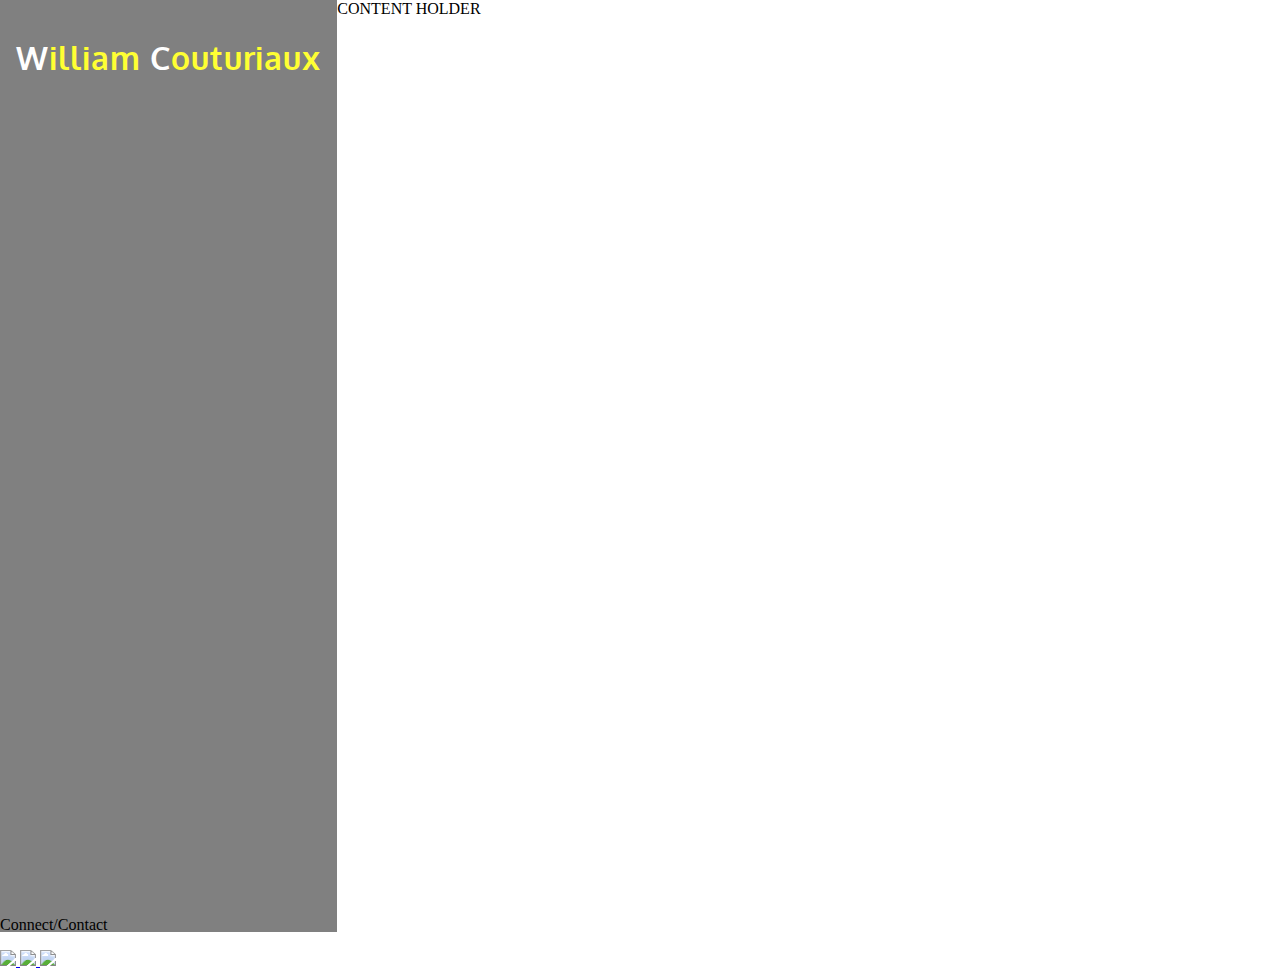
==== index.html @ be58a901 "Add footer" ====
<!doctype html>

<html lang="en">

<head>
  <title>William L Couturiaux</title>
  <meta charset="utf-8">
  <meta name="viewport" content="width=device-width, initial-scale=1.0">
  <meta name="Portfolio Site" content="William Couturiaux Portfolio">
  <meta name="William L Couturiaux">
  <link rel="stylesheet" href="css/styles.css">
  <link href="https://fonts.googleapis.com/css?family=Oxygen" rel="stylesheet">
</head>

<body>
	<div class="container">

		<div id="menuBar">
			<header class="header">
				<h1 class="header-title">
					<span>W</span>illiam <span>C</span>outuriaux
				</h1>
			</header>

		</div>

		<div id="contentPane">
			CONTENT HOLDER
		</div>

	</div>

	<footer>
		<p id="footText">Connect/Contact</p>

		<a href="mailto:w.l.couturiaux@gmail.com">
			<img src="images/iconmonstr-email-10-28.png">
		</a>
		<a href="https://www.linkedin.com/in/william-couturiaux/" target="_blank">
			<img src="images/In-White-28px-R.png">
		</a>
		<a href="https://github.com/wcouturiaux" target="_blank">
			<img src="images/GitHub-Mark-28px.png">
		</a>


	</footer>
</body>
</html>
---- css/styles.css ----
/*font-family: 'Quicksand', sans-serif;*/
html, body{
	height:100%;
	width: 100%;
	margin: 0px;
}
header {
	font-family: 'Oxygen', sans-serif;
	font-size: 1em;
	color: black;
}
.header-title{
	color: #FFFF33
}
.header-title span{
	color: #FFF
}

h1{
	letter-spacing: 0.03em;
}

.container{
	display: flex;
	flex-wrap: wrap;
	height: 100%;
}
#menuBar{
	background-color: #808080 ;
	height: 100%;
	padding: 1em;

}
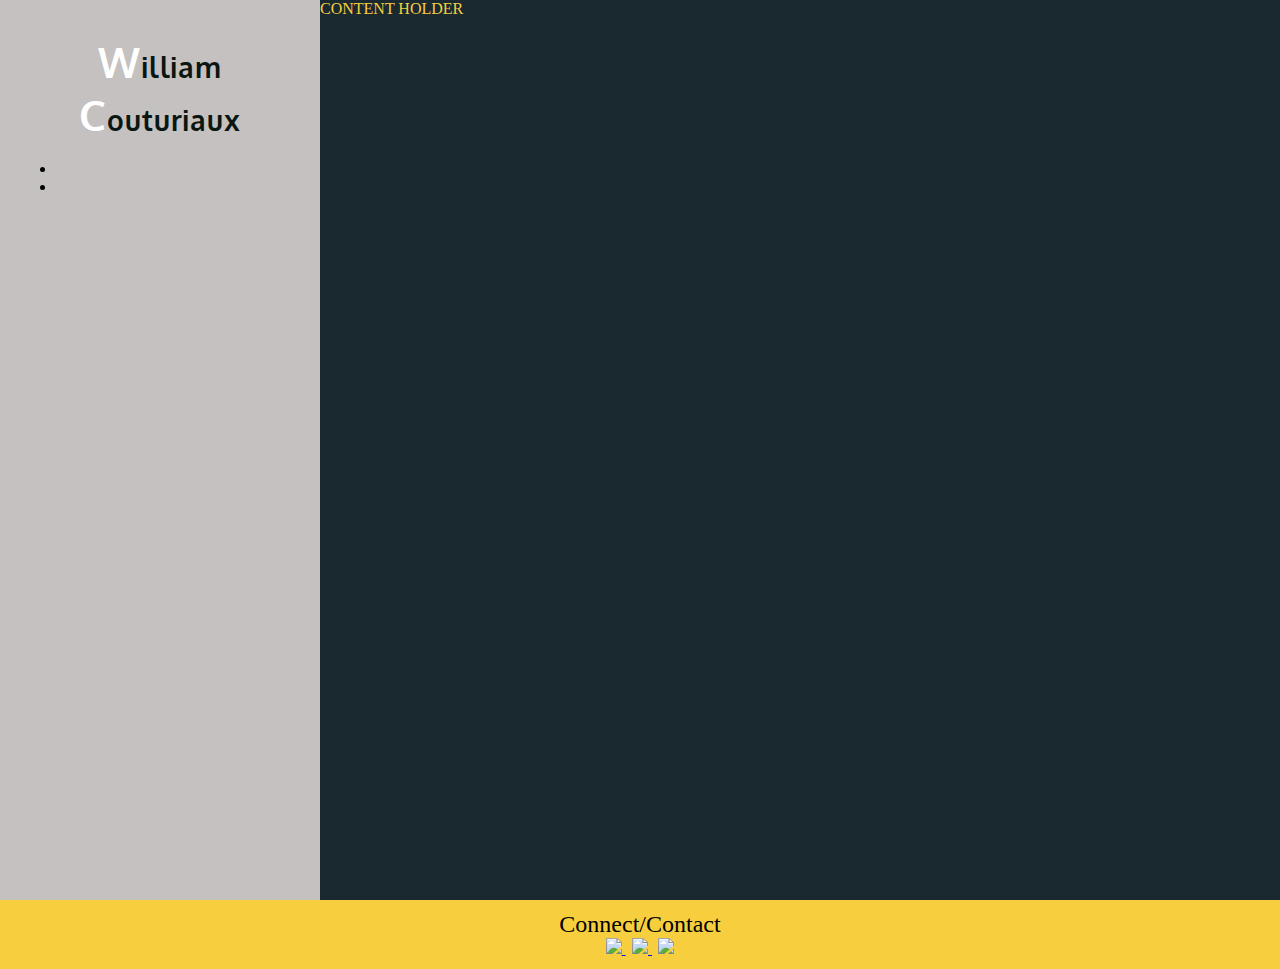
==== commit c6e1edc4: "Add Nav frame work to menu bar" ====
--- a/index.html
+++ b/index.html
@@ -21,7 +21,12 @@
 					<span>W</span>illiam <span>C</span>outuriaux
 				</h1>
 			</header>
-
+			<nav>
+				<ul class="nav">
+					<li><a href="/about.html" title="About"></a></li>
+					<li></li>
+				</ul>
+			</nav>
 		</div>
 
 		<div id="contentPane">
--- a/css/styles.css
+++ b/css/styles.css
@@ -1,4 +1,6 @@
-/*font-family: 'Quicksand', sans-serif;*/
+/*font-family: 'Quicksand', sans-serif;
+#4484CE #f19f4d #d9d9d9
+*/
 html, body{
 	height:100%;
 	width: 100%;
@@ -6,15 +8,18 @@
 }
 header {
 	font-family: 'Oxygen', sans-serif;
-	font-size: 1em;
+	font-size: 1.1vw;
 	color: black;
+
 }
 .header-title{
-	color: #FFFF33
+	color: #0a1612;
+	text-align: -webkit-center;
 }
 .header-title span{
-	color: #FFF
-}
+	color:#FFF;
+	font-size: 1.5em;
+;}
 
 h1{
 	letter-spacing: 0.03em;
@@ -26,8 +31,50 @@
 	height: 100%;
 }
 #menuBar{
-	background-color: #808080 ;
+	background-color: #c5c1c0;
 	height: 100%;
+	width: 25%;
 	padding: 1em;
+	box-sizing: border-box;
+}
 
+#contentPane{
+	background-color: #1a2930;
+	height: 100%;
+	width: 75%;
+	color: #f7ce3e;
+
+}
+
+footer{
+	background-color: #f7ce3e;
+	text-align: center;
+	padding: .7em;
+	height: auto;
+	position: relative;
+}
+a{
+	padding: .2em;
+}
+#footText{
+	margin: 0px;
+	font-size: 1.5em;
+}
+
+@media screen and (max-width: 1000px){
+	#menuBar{
+		width: 100%;
+		height: 4em;
+	}
+	#contentPane{
+		width: 100%;
+	}
+	.header-title{
+		margin: 0;
+		text-align: -webkit-left;
+	}
+	header{
+		font-size: .8em;
+	}
+	}
 }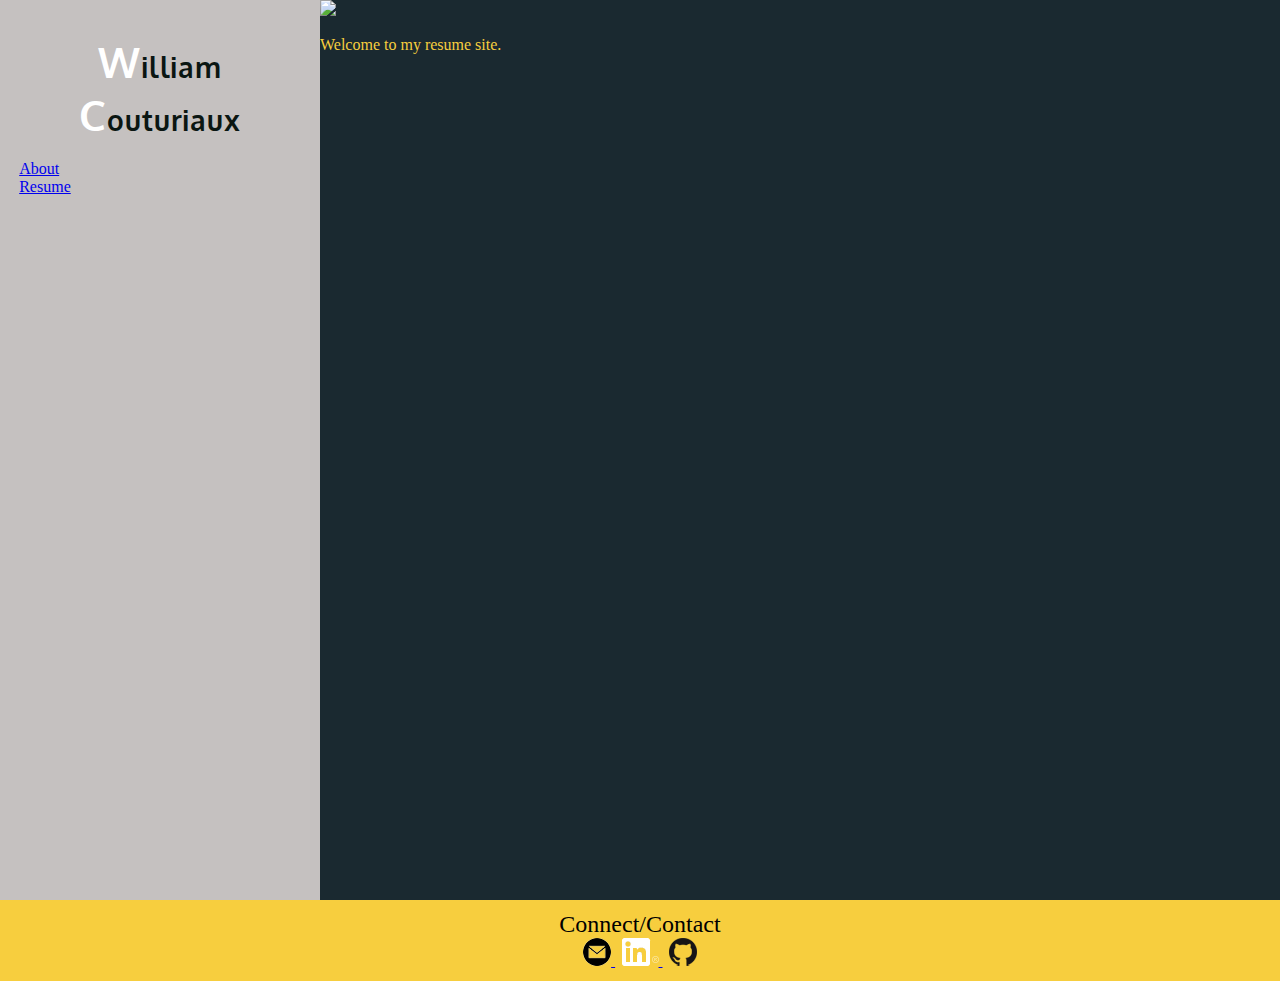
==== commit 641344e9: "add logo and welcome text" ====
--- a/index.html
+++ b/index.html
@@ -23,14 +23,19 @@
 			</header>
 			<nav>
 				<ul class="nav">
-					<li><a href="/about.html" title="About"></a></li>
-					<li></li>
+					<li class="liAbout"><a href="about.html" title="About"><span>About</span></a></li>
+					<li class="liResume"><a href="resume.html" title="Resume"><span>Resume</span></a></li>
 				</ul>
 			</nav>
 		</div>
 
 		<div id="contentPane">
-			CONTENT HOLDER
+			<img src="images/WLC_Logo_whiteltr.png" id="logo">
+			<main>
+				<p class="welcome">
+					Welcome to my resume site.
+				</p>
+			</main>
 		</div>
 
 	</div>
--- a/css/styles.css
+++ b/css/styles.css
@@ -6,30 +6,40 @@
 	width: 100%;
 	margin: 0px;
 }
+
+
 header {
 	font-family: 'Oxygen', sans-serif;
 	font-size: 1.1vw;
 	color: black;
 
 }
+
+
 .header-title{
 	color: #0a1612;
 	text-align: -webkit-center;
 }
+
+
 .header-title span{
 	color:#FFF;
 	font-size: 1.5em;
 ;}
 
+
 h1{
 	letter-spacing: 0.03em;
 }
+
 
 .container{
 	display: flex;
 	flex-wrap: wrap;
 	height: 100%;
 }
+
+
 #menuBar{
 	background-color: #c5c1c0;
 	height: 100%;
@@ -37,6 +47,7 @@
 	padding: 1em;
 	box-sizing: border-box;
 }
+
 
 #contentPane{
 	background-color: #1a2930;
@@ -46,6 +57,7 @@
 
 }
 
+
 footer{
 	background-color: #f7ce3e;
 	text-align: center;
@@ -53,13 +65,25 @@
 	height: auto;
 	position: relative;
 }
+
+
 a{
 	padding: .2em;
 }
+
+
 #footText{
 	margin: 0px;
 	font-size: 1.5em;
 }
+
+
+.nav{
+	list-style-type: none;
+	padding: 0;
+	margin: 0;
+}
+
 
 @media screen and (max-width: 1000px){
 	#menuBar{
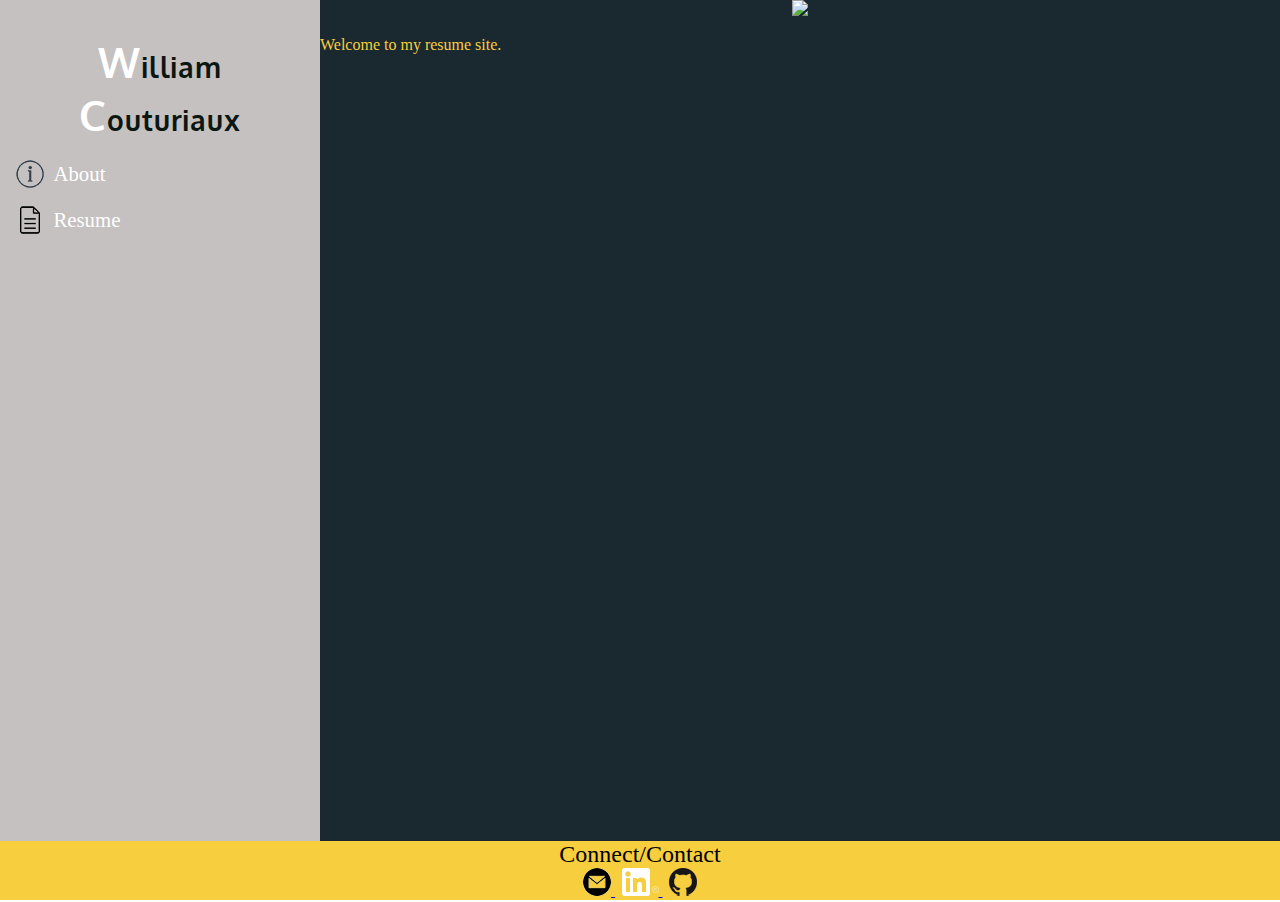
==== commit 7807b55d: "move footer inside container - style to keep footer sticky at bottom" ====
--- a/index.html
+++ b/index.html
@@ -38,9 +38,7 @@
 			</main>
 		</div>
 
-	</div>
-
-	<footer>
+			<footer>
 		<p id="footText">Connect/Contact</p>
 
 		<a href="mailto:w.l.couturiaux@gmail.com">
@@ -52,8 +50,11 @@
 		<a href="https://github.com/wcouturiaux" target="_blank">
 			<img src="images/GitHub-Mark-28px.png">
 		</a>
+	</footer>
+
+	</div>
 
 
-	</footer>
+
 </body>
 </html>--- a/css/styles.css
+++ b/css/styles.css
@@ -5,6 +5,9 @@
 	height:100%;
 	width: 100%;
 	margin: 0px;
+	position: relative;
+	top: 0;
+	left: 0;
 }
 
 
@@ -54,21 +57,29 @@
 	height: 100%;
 	width: 75%;
 	color: #f7ce3e;
+	text-align: center;
+}
 
+
+.welcome{
+	text-align: left;
 }
 
 
 footer{
 	background-color: #f7ce3e;
 	text-align: center;
-	padding: .7em;
 	height: auto;
-	position: relative;
+	width: 100%;
+	position: absolute;
+	left: 0;
+	bottom: 0;
 }
 
 
 a{
 	padding: .2em;
+	vertical-align: center;
 }
 
 
@@ -82,16 +93,47 @@
 	list-style-type: none;
 	padding: 0;
 	margin: 0;
+	font-size: 1em;
+	display: block;
 }
 
 
+.nav span{
+	display: inline-block;
+	padding-top: .1em;
+	color: #FFF;
+
+}
+
+
+li.liAbout{
+	background: url('../images/if_info_28px.png') no-repeat left top;
+	height: 32px;
+	padding-left: 1.6em;
+	font-size: 1.3em;
+}
+
+
+li.liResume{
+	background: url('../images/if_12.File_28px.png') no-repeat left top;
+	height: 32px;
+	padding-left: 1.6em;
+	font-size: 1.3em;
+	margin-top: .7em;
+}
 @media screen and (max-width: 1000px){
+	.container{
+		flex-wrap: nowrap;
+		flex-direction: column;
+	}
 	#menuBar{
 		width: 100%;
 		height: 4em;
 	}
 	#contentPane{
 		width: 100%;
+		overflow-y: auto;
+
 	}
 	.header-title{
 		margin: 0;
@@ -99,6 +141,16 @@
 	}
 	header{
 		font-size: .8em;
+		display: inline-block;
+	}
+	.nav span{
+		display: none;
+	}
+	nav{
+		float: right;
+	}
+	li{
+		display: inline-block;
 	}
 	}
 }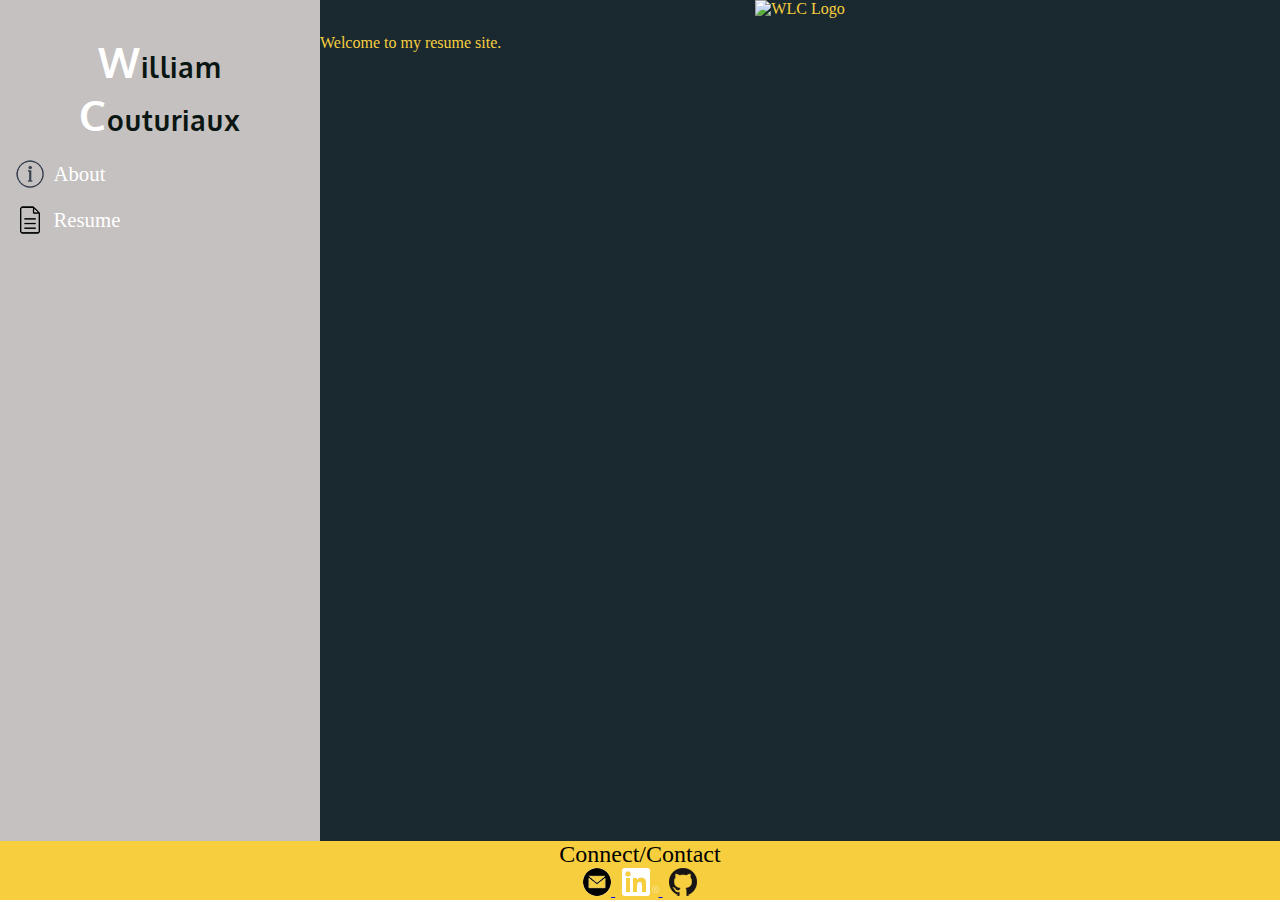
==== commit f4b0372d: "Add alt to img tags" ====
--- a/index.html
+++ b/index.html
@@ -30,7 +30,7 @@
 		</div>
 
 		<div id="contentPane">
-			<img src="images/WLC_Logo_whiteltr.png" id="logo">
+			<img src="images/WLC_Logo_whiteltr.png" alt="WLC Logo" id="logo">
 			<main>
 				<p class="welcome">
 					Welcome to my resume site.
@@ -38,19 +38,19 @@
 			</main>
 		</div>
 
-			<footer>
-		<p id="footText">Connect/Contact</p>
+		<footer>
+			<p id="footText">Connect/Contact</p>
 
-		<a href="mailto:w.l.couturiaux@gmail.com">
-			<img src="images/iconmonstr-email-10-28.png">
-		</a>
-		<a href="https://www.linkedin.com/in/william-couturiaux/" target="_blank">
-			<img src="images/In-White-28px-R.png">
-		</a>
-		<a href="https://github.com/wcouturiaux" target="_blank">
-			<img src="images/GitHub-Mark-28px.png">
-		</a>
-	</footer>
+			<a href="mailto:w.l.couturiaux@gmail.com">
+				<img src="images/iconmonstr-email-10-28.png" alt="email">
+			</a>
+			<a href="https://www.linkedin.com/in/william-couturiaux/" target="_blank">
+				<img src="images/In-White-28px-R.png" alt="Linkedin">
+			</a>
+			<a href="https://github.com/wcouturiaux" target="_blank">
+				<img src="images/GitHub-Mark-28px.png" alt="Git Hub">
+			</a>
+		</footer>
 
 	</div>
 
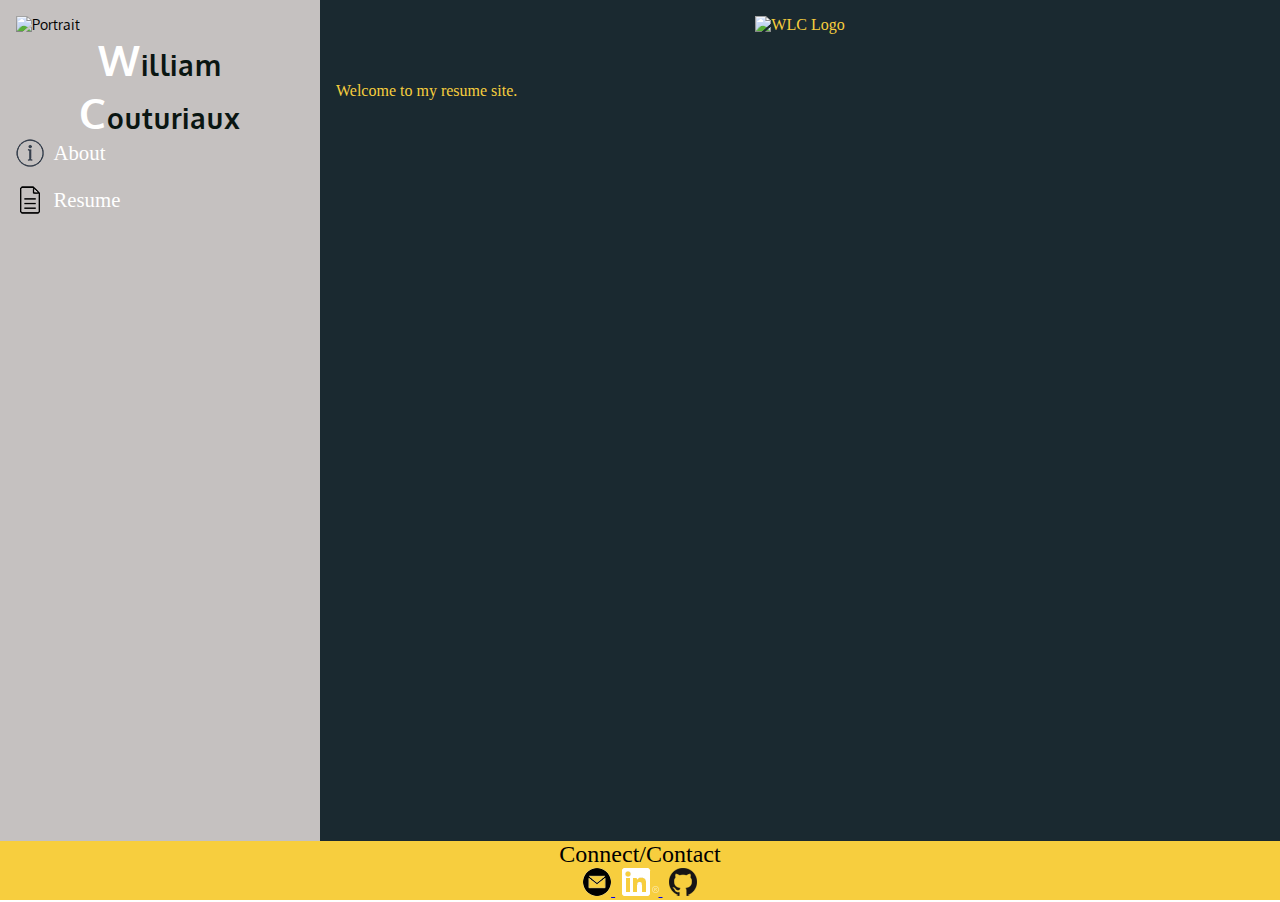
==== commit 9529f12a: "Add responsiveness to menu bar" ====
--- a/index.html
+++ b/index.html
@@ -17,6 +17,7 @@
 
 		<div id="menuBar">
 			<header class="header">
+				<img src="images/BustShot.jpg" alt="Portrait" class="sidePhoto">
 				<h1 class="header-title">
 					<span>W</span>illiam <span>C</span>outuriaux
 				</h1>
@@ -30,7 +31,7 @@
 		</div>
 
 		<div id="contentPane">
-			<img src="images/WLC_Logo_whiteltr.png" alt="WLC Logo" id="logo">
+			<img src="images/WLC_Logo_whiteltr.png" alt="WLC Logo" class="logo">
 			<main>
 				<p class="welcome">
 					Welcome to my resume site.
--- a/css/styles.css
+++ b/css/styles.css
@@ -18,21 +18,40 @@
 
 }
 
+.logo{
+	width: 50%;
+    max-width: 375px;
+    height: auto;
+    padding: 1em;
+}
+
+
+main{
+	padding: 1em;
+}
+
 
 .header-title{
+	margin: 0;
 	color: #0a1612;
 	text-align: -webkit-center;
 }
 
 
 .header-title span{
-	color:#FFF;
+	color:#fff;
 	font-size: 1.5em;
 ;}
 
 
 h1{
 	letter-spacing: 0.03em;
+}
+
+
+.sidePhoto{
+	width: 100%;
+	height: auto;
 }
 
 
@@ -128,7 +147,7 @@
 	}
 	#menuBar{
 		width: 100%;
-		height: 4em;
+		height: auto;
 	}
 	#contentPane{
 		width: 100%;
@@ -136,12 +155,12 @@
 
 	}
 	.header-title{
-		margin: 0;
 		text-align: -webkit-left;
+		float: left;
+		font-size: 5vw;
 	}
 	header{
 		font-size: .8em;
-		display: inline-block;
 	}
 	.nav span{
 		display: none;
@@ -152,5 +171,18 @@
 	li{
 		display: inline-block;
 	}
+	.sidePhoto{
+		width: 10%;
+		min-width: 81.5px;
+	    height: auto;
+	    float: left;
+	    padding-right: 2vw;
+	    float: left;
+	}
+}
+
+@media screen and (max-width: 412px){
+	nav{
+		float: left;
 	}
 }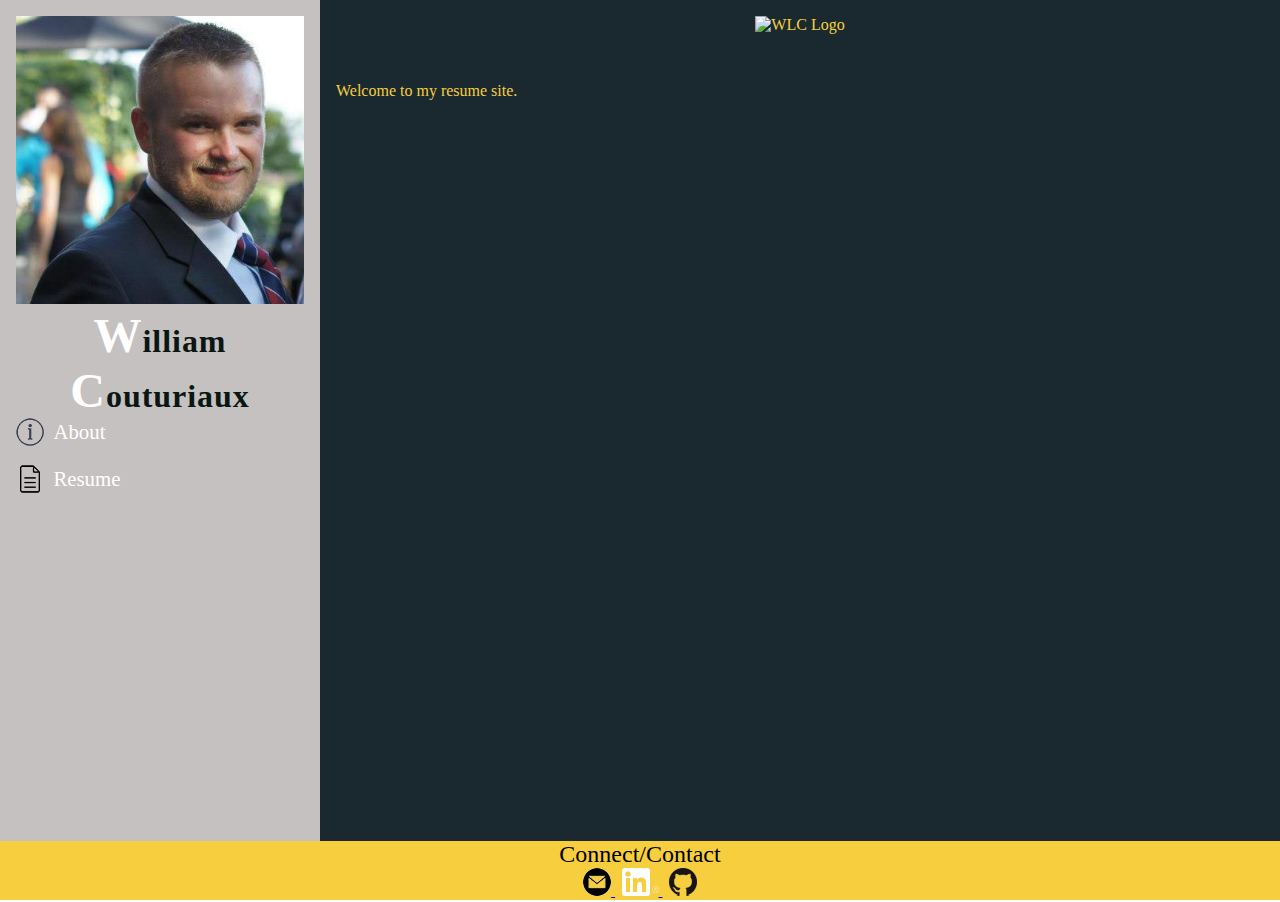
==== commit 8a660e3f: "Style CSS to Udacity style guide" ====
--- a/index.html
+++ b/index.html
@@ -15,9 +15,9 @@
 <body>
 	<div class="container">
 
-		<div id="menuBar">
+		<div id="menu-bar">
 			<header class="header">
-				<img src="images/BustShot.jpg" alt="Portrait" class="sidePhoto">
+				<img src="images/BustShot.jpg" alt="Portrait" class="side-photo">
 				<h1 class="header-title">
 					<span>W</span>illiam <span>C</span>outuriaux
 				</h1>
@@ -30,7 +30,7 @@
 			</nav>
 		</div>
 
-		<div id="contentPane">
+		<div id="content-pane">
 			<img src="images/WLC_Logo_whiteltr.png" alt="WLC Logo" class="logo">
 			<main>
 				<p class="welcome">
@@ -40,7 +40,7 @@
 		</div>
 
 		<footer>
-			<p id="footText">Connect/Contact</p>
+			<p id="foot-text">Connect/Contact</p>
 
 			<a href="mailto:w.l.couturiaux@gmail.com">
 				<img src="images/iconmonstr-email-10-28.png" alt="email">
--- a/css/styles.css
+++ b/css/styles.css
@@ -1,91 +1,113 @@
-/*font-family: 'Quicksand', sans-serif;
+/*font-family: "Quicksand", sans-serif;
 #4484CE #f19f4d #d9d9d9
 */
-html, body{
+html,
+body {
+
 	height:100%;
 	width: 100%;
-	margin: 0px;
+	margin: 0;
 	position: relative;
 	top: 0;
 	left: 0;
+
 }
 
 
 header {
-	font-family: 'Oxygen', sans-serif;
-	font-size: 1.1vw;
+
+	font: 1.1vw, "Oxygen", sans-serif;
 	color: black;
 
 }
 
-.logo{
+.logo {
+
 	width: 50%;
     max-width: 375px;
     height: auto;
-    padding: 1em;
-}
-
-
-main{
-	padding: 1em;
-}
-
-
-.header-title{
+    padding: 1.0em;
+
+}
+
+
+main {
+
+	padding: 1.0em;
+
+}
+
+
+.header-title {
+
 	margin: 0;
 	color: #0a1612;
 	text-align: -webkit-center;
-}
-
-
-.header-title span{
+
+}
+
+
+.header-title span {
+
 	color:#fff;
 	font-size: 1.5em;
-;}
-
-
-h1{
+
+}
+
+
+h1 {
+
 	letter-spacing: 0.03em;
-}
-
-
-.sidePhoto{
+
+}
+
+
+.side-photo {
+
 	width: 100%;
 	height: auto;
-}
-
-
-.container{
+
+}
+
+
+.container {
+
 	display: flex;
 	flex-wrap: wrap;
 	height: 100%;
-}
-
-
-#menuBar{
+
+}
+
+
+#menu-bar {
 	background-color: #c5c1c0;
 	height: 100%;
 	width: 25%;
-	padding: 1em;
+	padding: 1.0em;
 	box-sizing: border-box;
 }
 
 
-#contentPane{
+#content-pane {
+
 	background-color: #1a2930;
 	height: 100%;
 	width: 75%;
 	color: #f7ce3e;
 	text-align: center;
-}
-
-
-.welcome{
+
+}
+
+
+.welcome {
+
 	text-align: left;
-}
-
-
-footer{
+
+}
+
+
+footer {
+
 	background-color: #f7ce3e;
 	text-align: center;
 	height: auto;
@@ -93,96 +115,149 @@
 	position: absolute;
 	left: 0;
 	bottom: 0;
-}
-
-
-a{
-	padding: .2em;
+
+}
+
+
+a {
+
+	padding: 0.2em;
 	vertical-align: center;
-}
-
-
-#footText{
-	margin: 0px;
+
+}
+
+
+#foot-text {
+
+	margin: 0;
 	font-size: 1.5em;
-}
-
-
-.nav{
+
+}
+
+
+.nav {
+
 	list-style-type: none;
 	padding: 0;
 	margin: 0;
-	font-size: 1em;
+	font-size: 1.0em;
 	display: block;
-}
-
-
-.nav span{
+
+}
+
+
+.nav span {
+
 	display: inline-block;
-	padding-top: .1em;
+	padding-top: 0.1em;
 	color: #FFF;
 
 }
 
 
-li.liAbout{
-	background: url('../images/if_info_28px.png') no-repeat left top;
+li.liAbout {
+
+	background: url("../images/if_info_28px.png") no-repeat left top;
 	height: 32px;
 	padding-left: 1.6em;
 	font-size: 1.3em;
-}
-
-
-li.liResume{
-	background: url('../images/if_12.File_28px.png') no-repeat left top;
+
+}
+
+
+li.liResume {
+
+	background: url("../images/if_12.File_28px.png") no-repeat left top;
 	height: 32px;
 	padding-left: 1.6em;
 	font-size: 1.3em;
-	margin-top: .7em;
-}
-@media screen and (max-width: 1000px){
-	.container{
+	margin-top: 0.7em;
+
+}
+
+
+@media screen and (max-width: 1000px) {
+
+	.container {
+
 		flex-wrap: nowrap;
 		flex-direction: column;
-	}
-	#menuBar{
+
+	}
+
+
+	#menu-bar {
+
 		width: 100%;
 		height: auto;
-	}
-	#contentPane{
+
+	}
+
+
+	#content-pane {
+
 		width: 100%;
 		overflow-y: auto;
 
 	}
-	.header-title{
+
+
+	.header-title {
+
 		text-align: -webkit-left;
 		float: left;
 		font-size: 5vw;
-	}
-	header{
-		font-size: .8em;
-	}
-	.nav span{
+
+	}
+
+
+	header {
+
+		font-size: 0.8em;
+
+	}
+
+
+	.nav span {
+
 		display: none;
-	}
-	nav{
+
+	}
+
+
+	nav {
+
 		float: right;
-	}
-	li{
+
+	}
+
+
+	li {
+
 		display: inline-block;
-	}
-	.sidePhoto{
+
+	}
+
+
+	.side-photo {
+
 		width: 10%;
 		min-width: 81.5px;
 	    height: auto;
 	    float: left;
 	    padding-right: 2vw;
 	    float: left;
-	}
-}
-
-@media screen and (max-width: 412px){
-	nav{
+
+	}
+
+}
+
+@media screen and (max-width: 412px) {
+
+	nav {
+
 		float: left;
-	}
+
+	}
+
 }